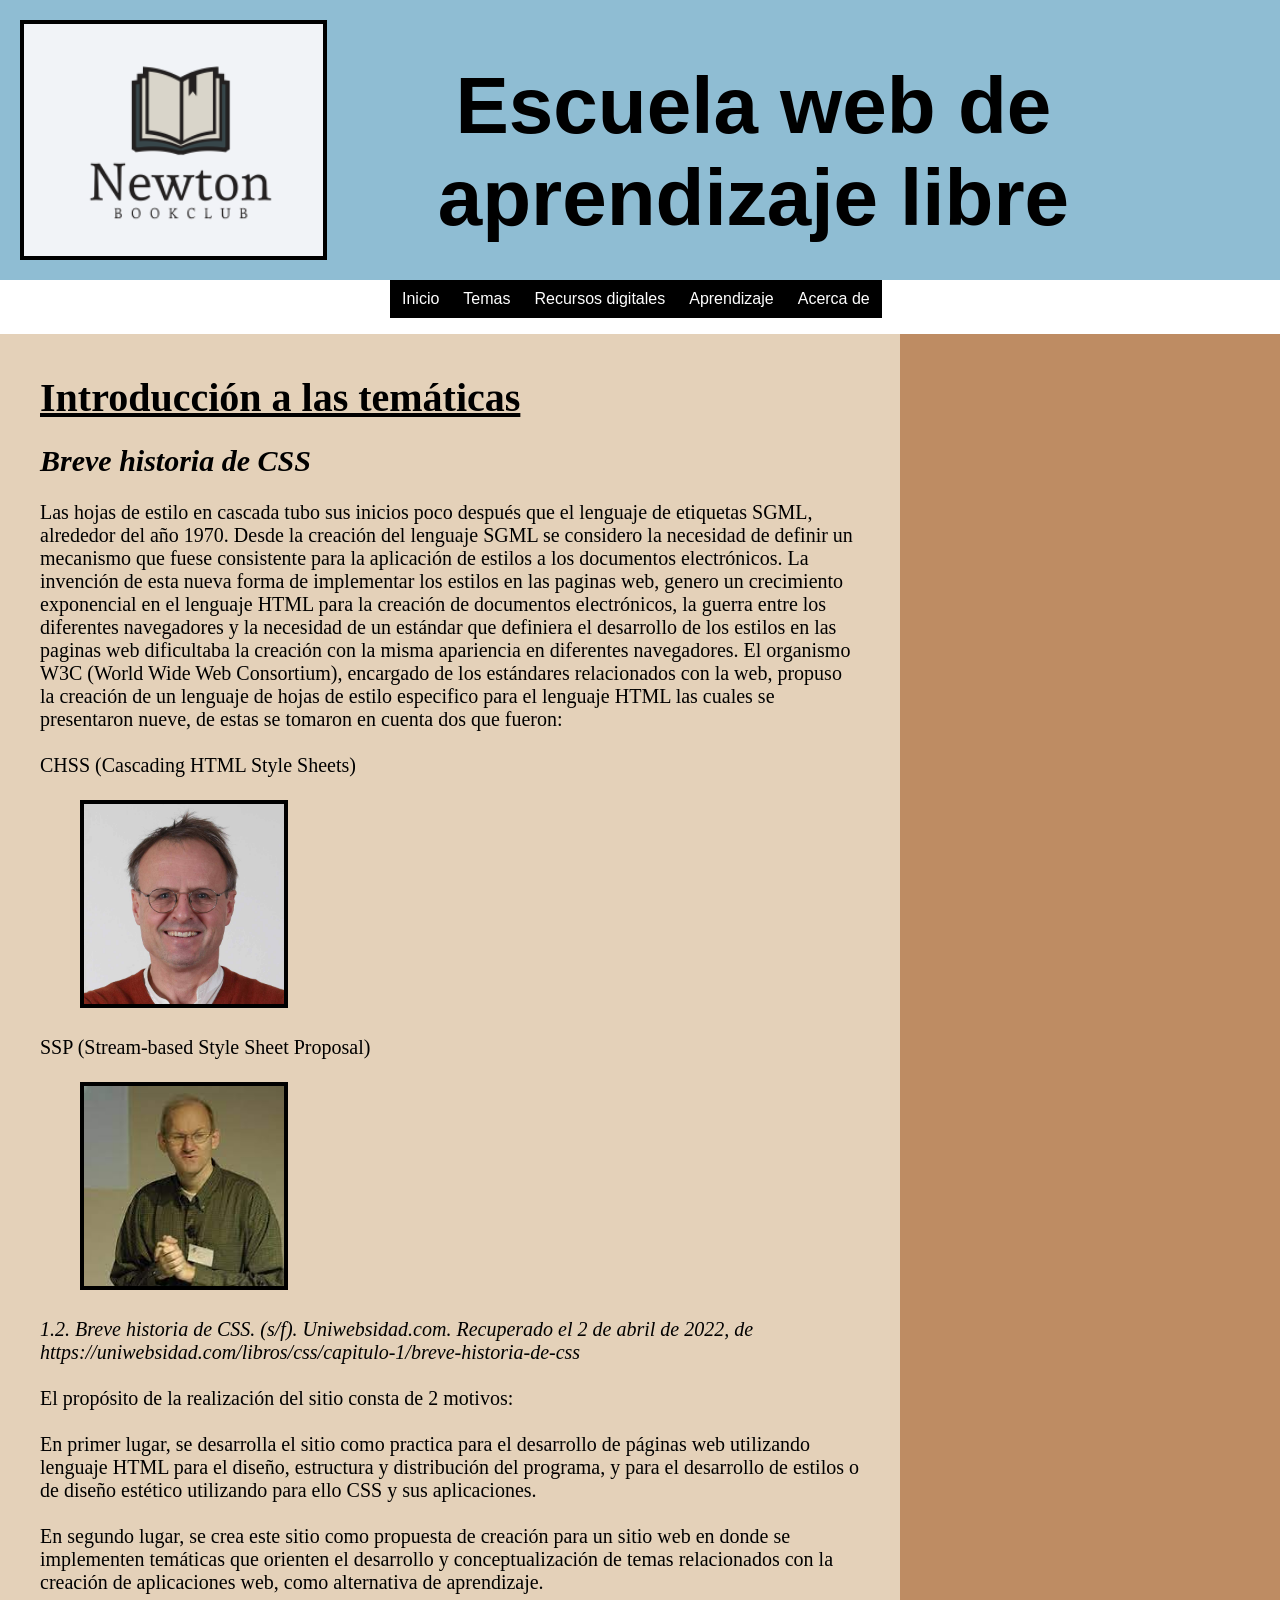
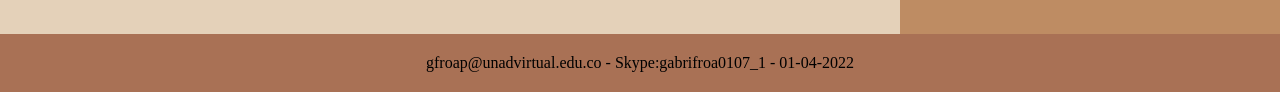
==== Fase3/Index.html @ c307f24d "Actualización 25 Actualización 25" ====
<!DOCTYPE html>
<html lang="en">
<head>
    <meta charset="UTF-8">
    <meta http-equiv="X-UA-Compatible" content="IE=edge">
    <meta name="viewport" content="width=device-width, initial-scale=1.0">
    <title>Fase 3</title>
    <link rel="stylesheet" type="text/css" href="css/estilos.css">
    <link rel="shorcut icon" type="image/x-icon" href="Imagenes/Icon.png">
    
</head>
<body>
  <header>
      <img src="Imagenes/logo.PNG" alt="Logo">
      <h1 id="titulo">Escuela web de aprendizaje libre </h1>
    </header>
    <div id="header">
        <ul class="nav">
            <li><a href="Index.html">Inicio</a></li>
            <li><a href="">Temas</a>
                <ul>
                    <li><a href="CSS.html">Hojas de estilo en cascada CSS</a></li>
                    <li><a href="FCSS.html">Frameworks CSS</a></li>
                </ul>
                <li><a href="">Recursos digitales</a>
                <ul>
                    <li><a href="Recurso1.html">Recurso1</a></li>
                    <li><a href="Recurso2.html">Recurso2</a></li>
                </ul>
                <li><a href="">Aprendizaje</a>
                <ul>
                    <li><a href="">Actividad1</a></li>
                    <li><a href="">Actividad2</a></li>
                </ul>
                <li><a href="">Acerca de</a>
                    <ul>
                        <li><a href="Autor.html">Autor</a></li>
                    </ul>
            </li>
            
        </ul>
    </div>
    <br>
    <br>
    <br>
    
   

          
  <section>
      <article>

        <h1 id="titulo1" >Introducción a las temáticas </h1><br>
        <h2 > <i>Breve historia de CSS</i></h2><br>

        <p>
            
            Las hojas de estilo en cascada tubo sus inicios poco después que el lenguaje de etiquetas SGML, alrededor del año 1970. Desde la creación del lenguaje SGML se considero la necesidad de definir un mecanismo que fuese consistente para la aplicación de estilos a los documentos electrónicos.
            La invención de esta nueva forma de implementar los estilos en las paginas web, genero un crecimiento exponencial en el lenguaje HTML para la creación de documentos electrónicos, la guerra entre los diferentes navegadores y la necesidad de un estándar que definiera el desarrollo de los estilos en las paginas web dificultaba la creación con la misma apariencia en diferentes navegadores.
            El organismo W3C (World Wide Web Consortium), encargado de los estándares relacionados con la web, propuso la creación de un lenguaje de hojas de estilo especifico para el lenguaje HTML las cuales se presentaron nueve, de estas se tomaron en cuenta dos que fueron:<br><br>
            CHSS (Cascading HTML Style Sheets)<br><br>
            <img  src="Imagenes/CHSS.jpg"><br><br>
           SSP (Stream-based Style Sheet Proposal)<br><br>
           <img src="Imagenes/SSP.jpg"><br><br>
           <cite>
               1.2. Breve historia de CSS. (s/f). Uniwebsidad.com. Recuperado el 2 de abril de 2022, de https://uniwebsidad.com/libros/css/capitulo-1/breve-historia-de-css

        </cite>


        </p><br>

        <p>
            El propósito de la realización del sitio consta de 2 motivos:<br><br>
            En primer lugar, se desarrolla el sitio como practica para el desarrollo de páginas web utilizando lenguaje HTML para el diseño, estructura y distribución del programa, y para el desarrollo de estilos o de diseño estético utilizando para ello CSS y sus aplicaciones. <br><br> 
            En segundo lugar, se crea este sitio como propuesta de creación para un sitio web en donde se implementen temáticas que orienten el desarrollo y conceptualización de temas relacionados con la creación de aplicaciones web, como alternativa de aprendizaje. 

        </p>

      </article>
      <aside>
        <iframe src="https://www.facebook.com/plugins/page.php?href=https%3A%2F%2F.facebook.com%2FUniversidadUNAD%2F&tabs=timeline&width=340&height=500&small_header=false&adapt_container_width=true&hide_cover=false&show_facepile=true&appId" width="340" height="500" style="border:none;overflow:hidden" scrolling="no" frameborder="0" allowfullscreen="true" allow="autoplay; clipboard-write; encrypted-media; picture-in-picture; web-share"></iframe>
      </aside>
  </section>
  <footer><p>gfroap@unadvirtual.edu.co - Skype:gabrifroa0107_1 - 01-04-2022</p></footer>
    
</body>
</html>
---- Fase3/css/estilos.css ----
header{
    background-color: #8FBDD3;
    padding: 20px;
    color: white;
    font-size: 40px;
    text-align: center;
    display: flex;
    flex-direction:row;
    
}
header img{
    width: 400px;
}
img{
    border: 4px solid #000;
}
p img{
    width: 200px;
    position: relative;
    left: 40px;
}
#titulo{
    font-family: Arial, Helvetica, sans-serif;
    color: #000;
    position: relative;
    top: 40px;
    right: 40px;
}
section{
    display: grid;
    grid-template-columns: 1fr 1fr 1fr 1fr;
}

article{
    background-color: #E4D1B9;
    grid-column:1/4;
    font-size: 20px;
    text-align:left;
    padding: 40px;
    
}

aside{
    background-color:#BE8C63;
    padding: 20px;
    grid-column:4/5;
}

footer{
    background-color: #A97155;
    padding: 20px;
    text-align: center;
}

#titulo1{

    font-size: 40px;
    text-decoration: underline;
}


			
        * {
            margin:0px;
            padding:0px;
            
        }
        
        #header {
            margin:auto;
            width:500px;
            font-family:Arial, Helvetica, sans-serif;
            
        }
        
        ul, ol {
            list-style:none;
        }
        
        .nav > li {
            float:left;
            
            
        }
        
        .nav li a {
            background-color:#000;
            color:#fff;
            text-decoration:none;
            padding:10px 12px;
            display:block;
        }
        
        .nav li a:hover {
            background-color:#434343;
        }
        
        .nav li ul {
            display:none;
            position:absolute;
            min-width:140px;
        }
        
        .nav li:hover > ul {
            display:block;
        }
        
        .nav li ul li {
            position:relative;
        }
        
        .nav li ul li ul {
            right:-140px;
            top:0px;
        }
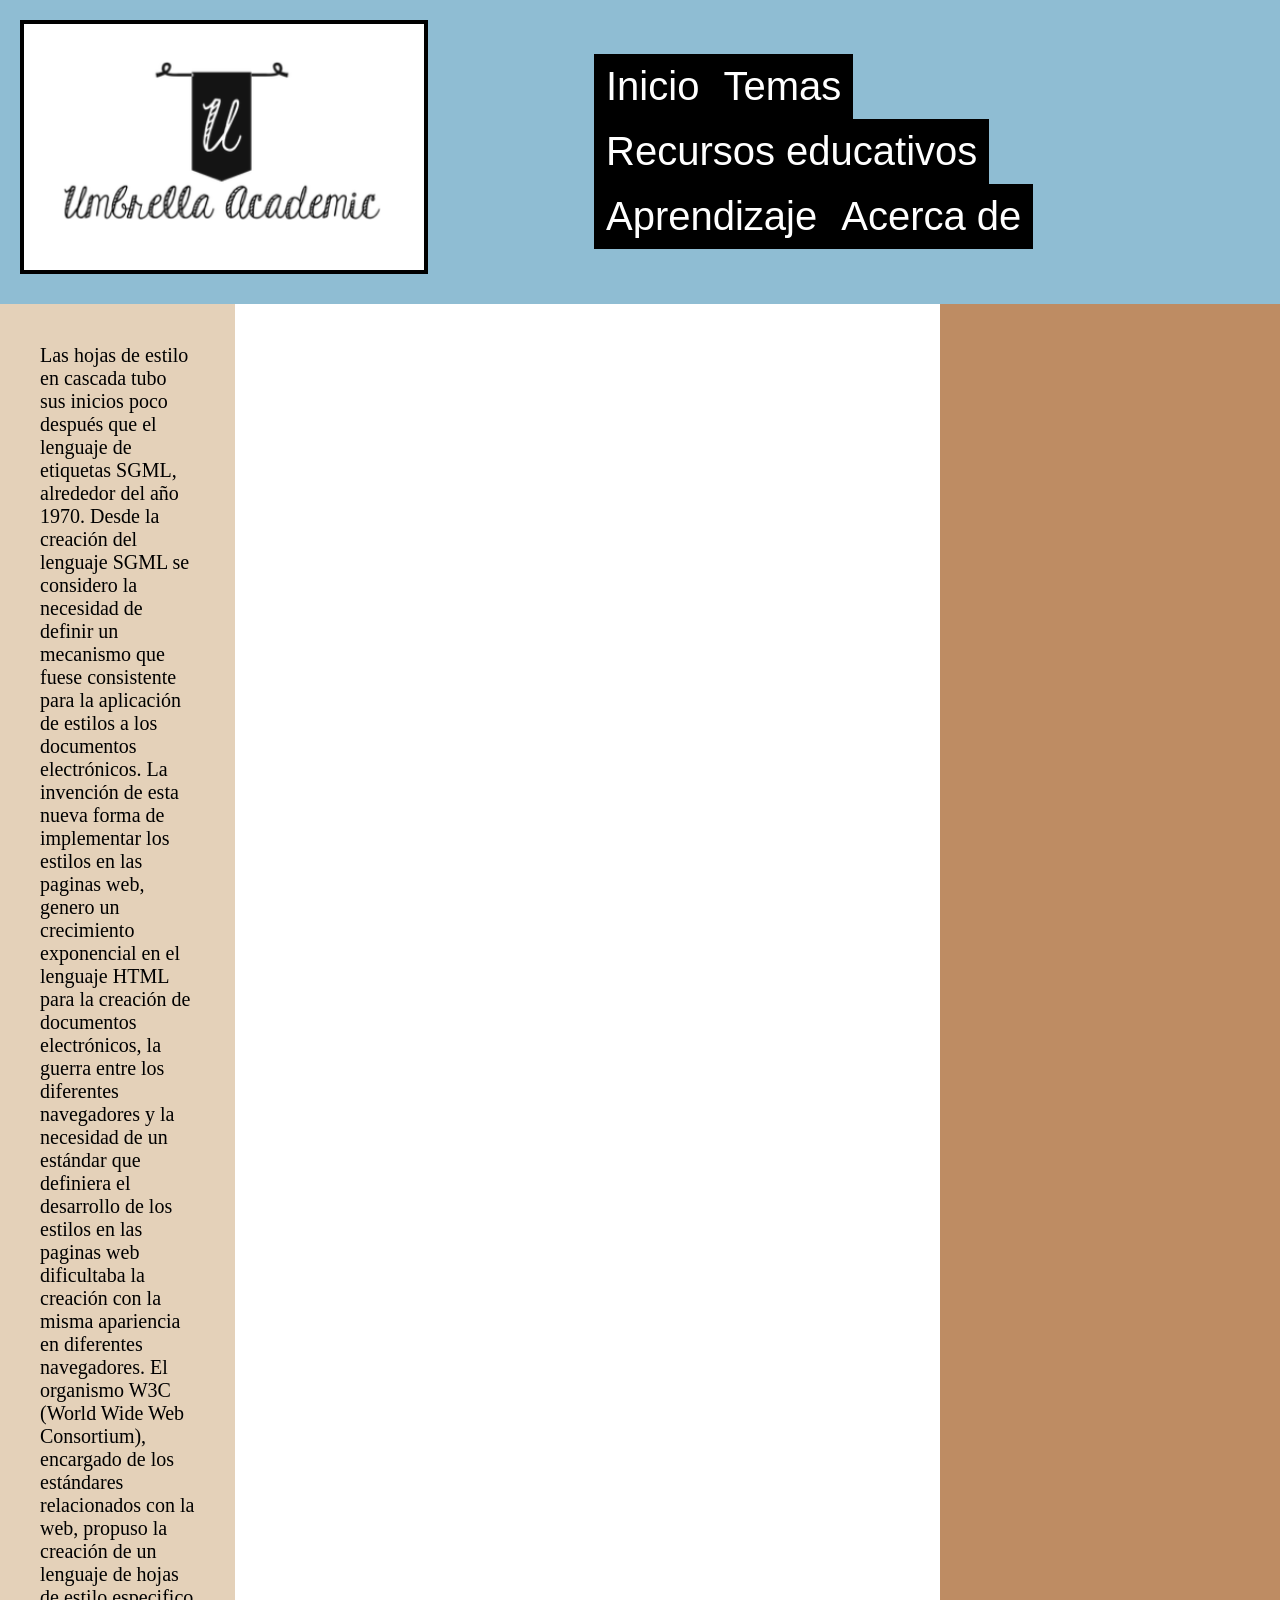
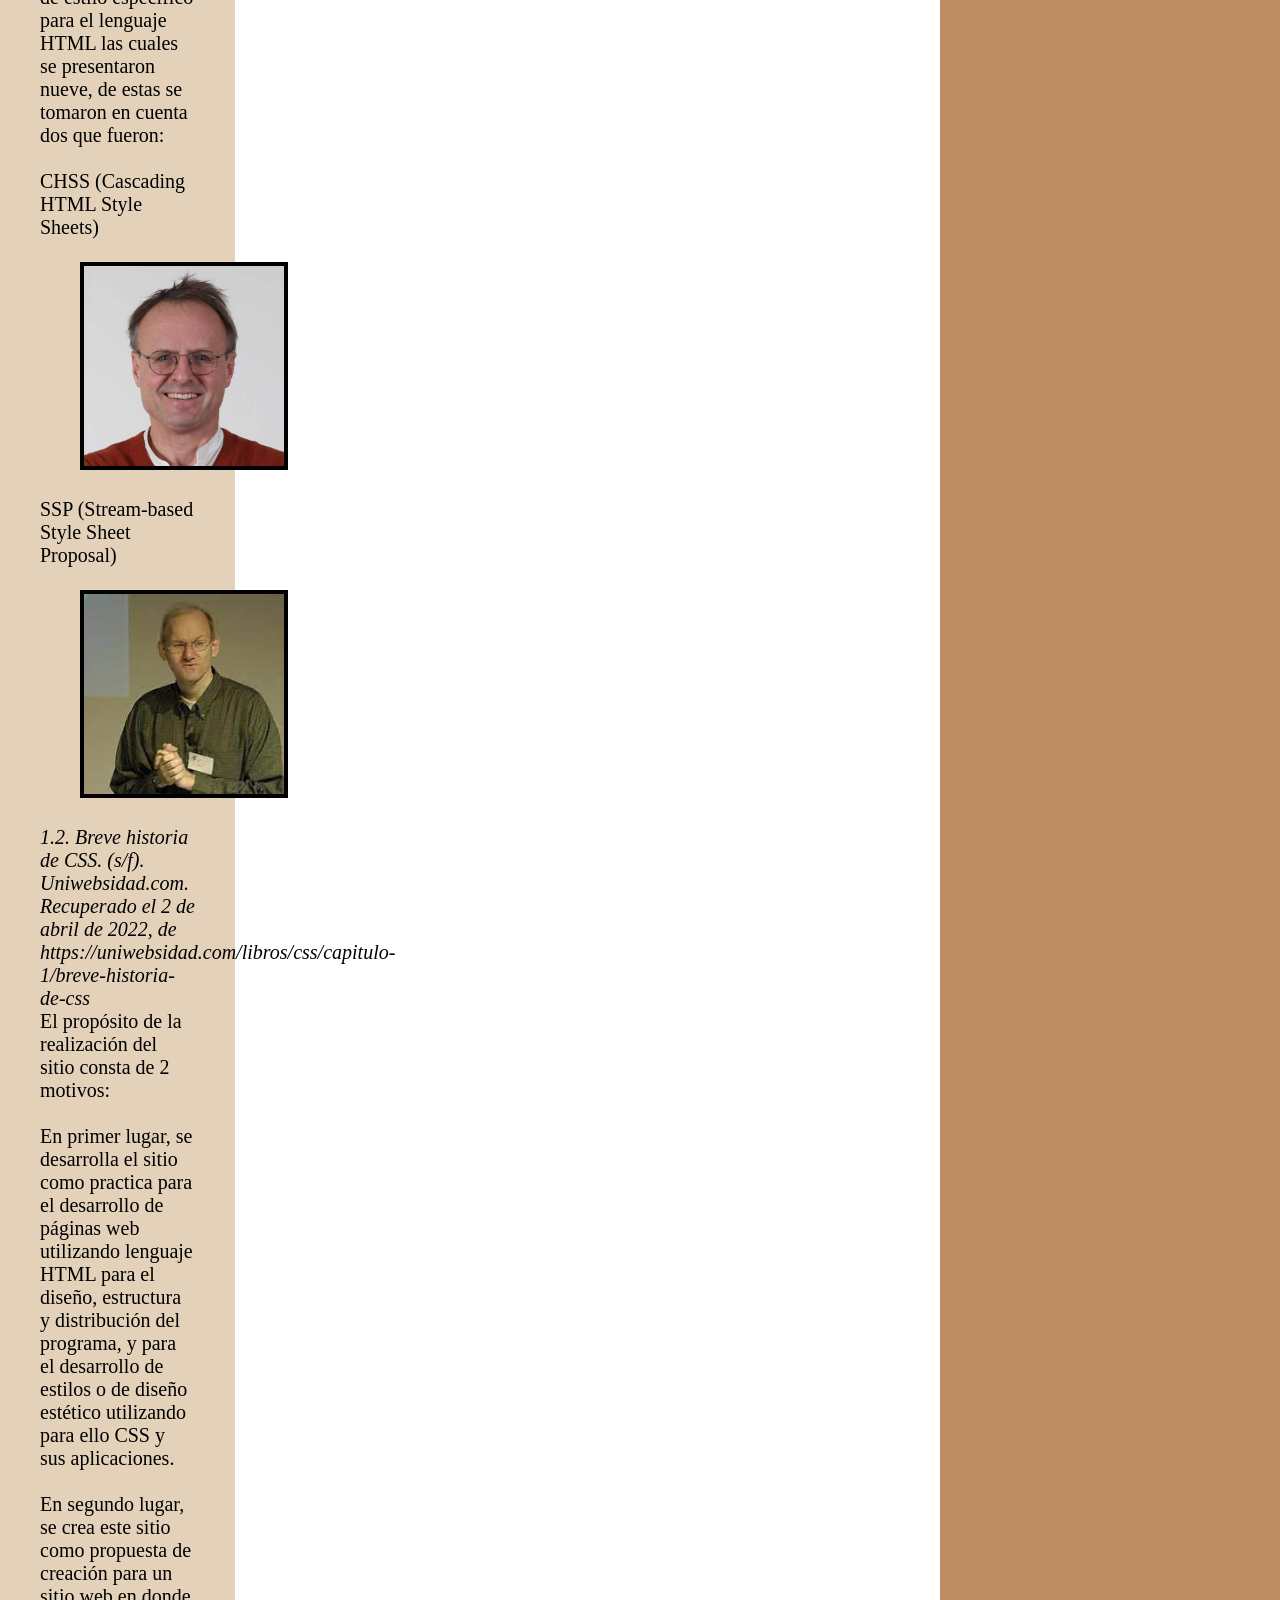
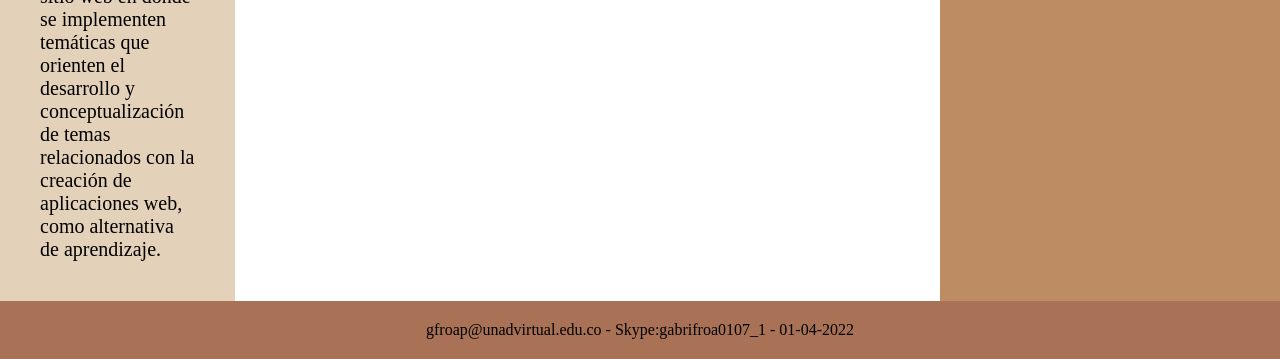
==== commit 255cb3db: "Actualización 41 Actualización 41" ====
--- a/Fase3/Index.html
+++ b/Fase3/Index.html
@@ -5,84 +5,104 @@
     <meta http-equiv="X-UA-Compatible" content="IE=edge">
     <meta name="viewport" content="width=device-width, initial-scale=1.0">
     <title>Fase 3</title>
-    <link rel="stylesheet" type="text/css" href="css/estilos.css">
+    <link rel="stylesheet" type="text/css" href="../Fase3/css/estilos.css">
     <link rel="shorcut icon" type="image/x-icon" href="Imagenes/Icon.png">
     
 </head>
 <body>
-  <header>
-      <img src="Imagenes/logo.PNG" alt="Logo">
-      <h1 id="titulo">Escuela web de aprendizaje libre </h1>
-    </header>
-    <div id="header">
-        <ul class="nav">
-            <li><a href="Index.html">Inicio</a></li>
-            <li><a href="">Temas</a>
+
+    <!--encabezado  -->
+    <header> 
+        <div class="logotipo">
+            <a  href="Index.html">
+                <img src="../Fase3/Imagenes/Background.PNG" width="200px" > 
+            </a>
+            
+        </div>
+
+        <!--Menu-->
+        <div id="header">
+
+            <ul class="nav">
+
+                <li><a href="../Fase3/Index.html">Inicio</a></li> 
+
+                <li><a href="">Temas</a>
                 <ul>
                     <li><a href="CSS.html">Hojas de estilo en cascada CSS</a></li>
                     <li><a href="FCSS.html">Frameworks CSS</a></li>
                 </ul>
-                <li><a href="">Recursos digitales</a>
+                </li>
+
+                <li><a href="">Recursos educativos</a>
                 <ul>
                     <li><a href="Recurso1.html">Recurso1</a></li>
                     <li><a href="Recurso2.html">Recurso2</a></li>
                 </ul>
+                </li>
+                
                 <li><a href="">Aprendizaje</a>
                 <ul>
                     <li><a href="">Actividad1</a></li>
-                    <li><a href="">Actividad2</a></li>
+                    <li><a href="">Actividad2 </a></li>
                 </ul>
+                </li>
                 <li><a href="">Acerca de</a>
-                    <ul>
-                        <li><a href="Autor.html">Autor</a></li>
-                    </ul>
-            </li>
-            
-        </ul>
-    </div>
-    <br>
-    <br>
-    <br>
-    
-   
-
-          
-  <section>
-      <article>
-
-        <h1 id="titulo1" >Introducción a las temáticas </h1><br>
-        <h2 > <i>Breve historia de CSS</i></h2><br>
-
-        <p>
-            
-            Las hojas de estilo en cascada tubo sus inicios poco después que el lenguaje de etiquetas SGML, alrededor del año 1970. Desde la creación del lenguaje SGML se considero la necesidad de definir un mecanismo que fuese consistente para la aplicación de estilos a los documentos electrónicos.
-            La invención de esta nueva forma de implementar los estilos en las paginas web, genero un crecimiento exponencial en el lenguaje HTML para la creación de documentos electrónicos, la guerra entre los diferentes navegadores y la necesidad de un estándar que definiera el desarrollo de los estilos en las paginas web dificultaba la creación con la misma apariencia en diferentes navegadores.
-            El organismo W3C (World Wide Web Consortium), encargado de los estándares relacionados con la web, propuso la creación de un lenguaje de hojas de estilo especifico para el lenguaje HTML las cuales se presentaron nueve, de estas se tomaron en cuenta dos que fueron:<br><br>
-            CHSS (Cascading HTML Style Sheets)<br><br>
-            <img  src="Imagenes/CHSS.jpg"><br><br>
-           SSP (Stream-based Style Sheet Proposal)<br><br>
-           <img src="Imagenes/SSP.jpg"><br><br>
-           <cite>
-               1.2. Breve historia de CSS. (s/f). Uniwebsidad.com. Recuperado el 2 de abril de 2022, de https://uniwebsidad.com/libros/css/capitulo-1/breve-historia-de-css
-
-        </cite>
+                <ul>
+                    <li><a href="Autor.html">Autor</a></li>
+                </ul>
+                </li>
 
 
-        </p><br>
+            </ul>
 
-        <p>
-            El propósito de la realización del sitio consta de 2 motivos:<br><br>
-            En primer lugar, se desarrolla el sitio como practica para el desarrollo de páginas web utilizando lenguaje HTML para el diseño, estructura y distribución del programa, y para el desarrollo de estilos o de diseño estético utilizando para ello CSS y sus aplicaciones. <br><br> 
-            En segundo lugar, se crea este sitio como propuesta de creación para un sitio web en donde se implementen temáticas que orienten el desarrollo y conceptualización de temas relacionados con la creación de aplicaciones web, como alternativa de aprendizaje. 
 
-        </p>
+        </div>
+    </header>
 
-      </article>
-      <aside>
-        <iframe src="https://www.facebook.com/plugins/page.php?href=https%3A%2F%2F.facebook.com%2FUniversidadUNAD%2F&tabs=timeline&width=340&height=500&small_header=false&adapt_container_width=true&hide_cover=false&show_facepile=true&appId" width="340" height="500" style="border:none;overflow:hidden" scrolling="no" frameborder="0" allowfullscreen="true" allow="autoplay; clipboard-write; encrypted-media; picture-in-picture; web-share"></iframe>
-      </aside>
-  </section>
-  <footer><p>gfroap@unadvirtual.edu.co - Skype:gabrifroa0107_1 - 01-04-2022</p></footer>
+    <section class="main">
+
+        <section class="article">
+            <article>
+
+                <p>
+            
+                    Las hojas de estilo en cascada tubo sus inicios poco después que el lenguaje de etiquetas SGML, alrededor del año 1970. Desde la creación del lenguaje SGML se considero la necesidad de definir un mecanismo que fuese consistente para la aplicación de estilos a los documentos electrónicos.
+                    La invención de esta nueva forma de implementar los estilos en las paginas web, genero un crecimiento exponencial en el lenguaje HTML para la creación de documentos electrónicos, la guerra entre los diferentes navegadores y la necesidad de un estándar que definiera el desarrollo de los estilos en las paginas web dificultaba la creación con la misma apariencia en diferentes navegadores.
+                    El organismo W3C (World Wide Web Consortium), encargado de los estándares relacionados con la web, propuso la creación de un lenguaje de hojas de estilo especifico para el lenguaje HTML las cuales se presentaron nueve, de estas se tomaron en cuenta dos que fueron:<br><br>
+                    CHSS (Cascading HTML Style Sheets)<br><br>
+                    <img id="ima" src="../Fase3/Imagenes/CHSS.jpg" ><br><br>
+                    SSP (Stream-based Style Sheet Proposal)<br><br>
+                    <img src="../Fase3/Imagenes/SSP.jpg"><br><br>
+                    
+                    <cite>
+                       1.2. Breve historia de CSS. (s/f). Uniwebsidad.com. Recuperado el 2 de abril de 2022, de https://uniwebsidad.com/libros/css/capitulo-1/breve-historia-de-css
+                    </cite>
+                </p>
+                <p>
+                    El propósito de la realización del sitio consta de 2 motivos:<br><br>
+                    En primer lugar, se desarrolla el sitio como practica para el desarrollo de páginas web utilizando lenguaje HTML para el diseño, estructura y distribución del programa, y para el desarrollo de estilos o de diseño estético utilizando para ello CSS y sus aplicaciones. <br><br> 
+                    En segundo lugar, se crea este sitio como propuesta de creación para un sitio web en donde se implementen temáticas que orienten el desarrollo y conceptualización de temas relacionados con la creación de aplicaciones web, como alternativa de aprendizaje. 
+        
+                </p>
+
+
+        
+
+            </article>
+        </section>
+
+        <aside>
+            
+            <iframe src="https://www.facebook.com/plugins/page.php?href=https%3A%2F%2F.facebook.com%2FUniversidadUNAD%2F&tabs=timeline&width=340&height=500&small_header=false&adapt_container_width=true&hide_cover=false&show_facepile=true&appId" width="300" height="500" style="border:none;overflow:hidden" scrolling="no" frameborder="0" allowfullscreen="true" allow="autoplay; clipboard-write; encrypted-media; picture-in-picture; web-share"></iframe>
+
+        </aside>
+
+    </section>
+
+    <footer>
+        <p>gfroap@unadvirtual.edu.co - Skype:gabrifroa0107_1 - 01-04-2022</p>
+    </footer>
     
 </body>
-</html>+</html>
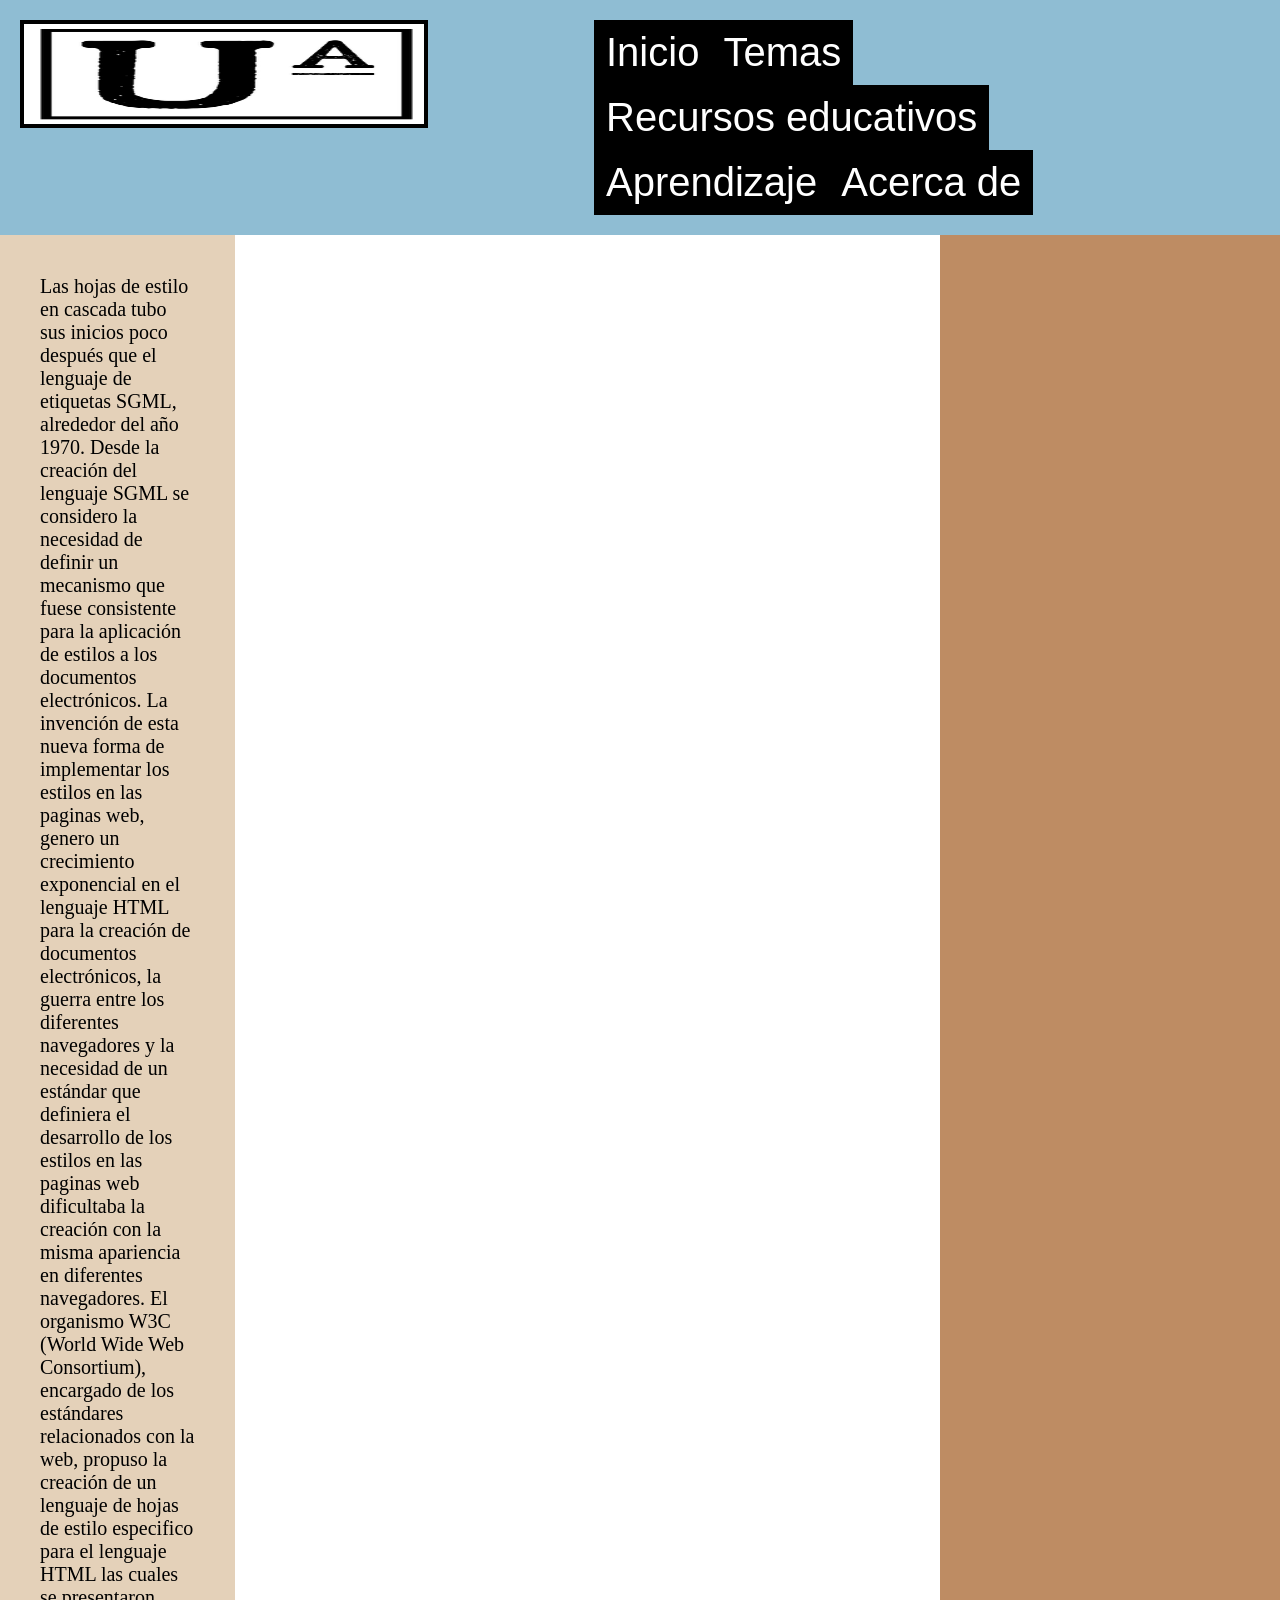
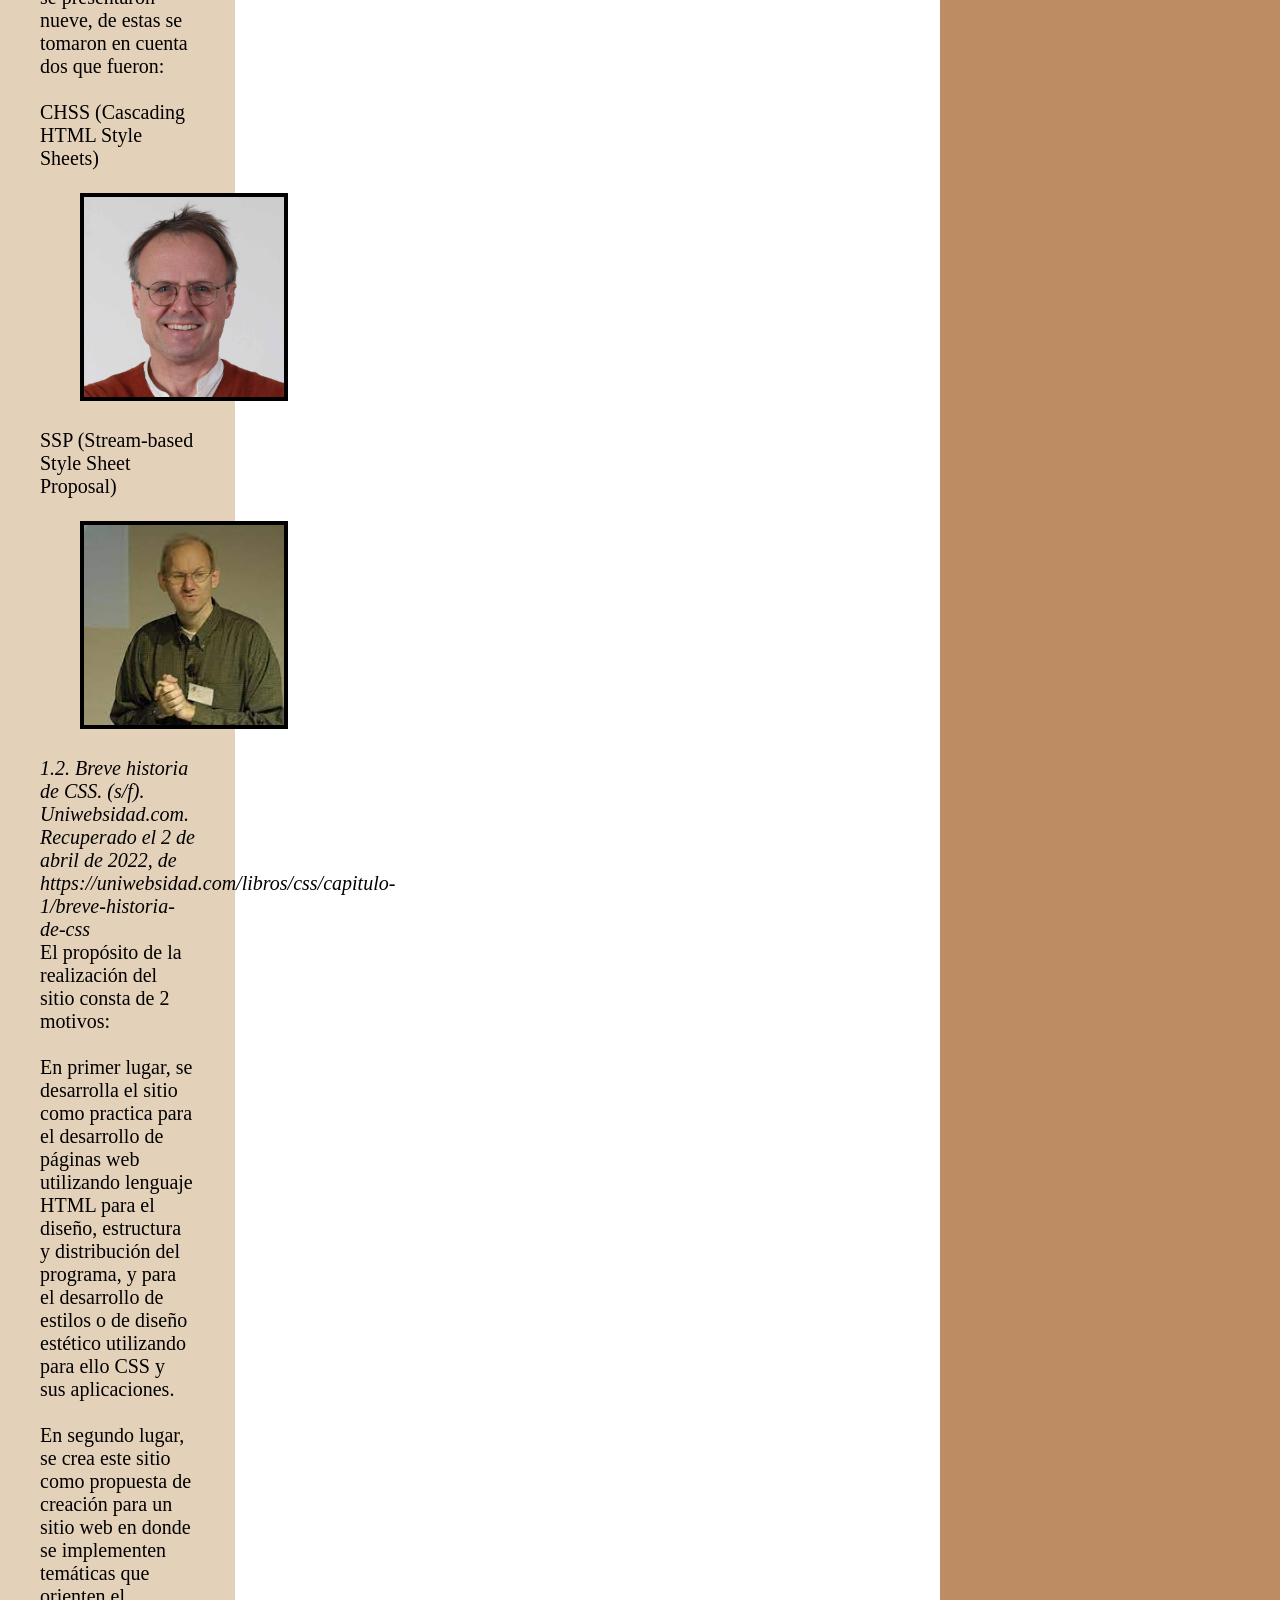
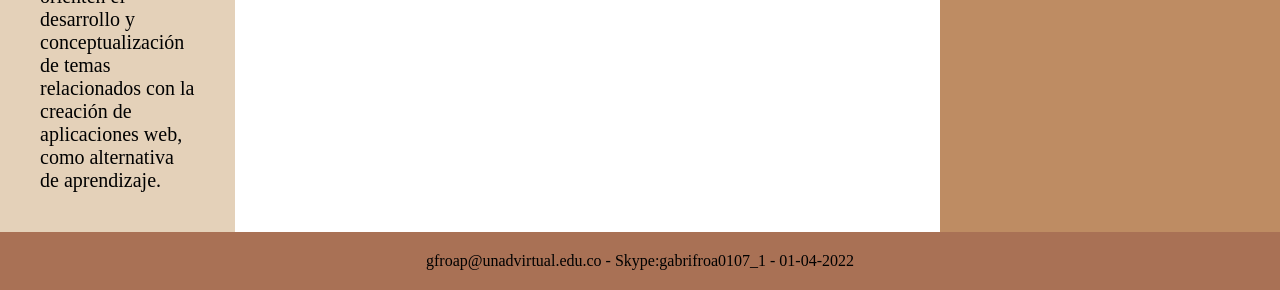
==== commit aa087492: "Actualización 50 Actualización 50" ====
--- a/Fase3/Index.html
+++ b/Fase3/Index.html
@@ -15,7 +15,7 @@
     <header> 
         <div class="logotipo">
             <a  href="Index.html">
-                <img src="../Fase3/Imagenes/Background.PNG" width="200px" > 
+                <img src="../Fase3/Imagenes/Background.PNG" width="130" height="100" > 
             </a>
             
         </div>
@@ -43,8 +43,8 @@
                 
                 <li><a href="">Aprendizaje</a>
                 <ul>
-                    <li><a href="">Actividad1</a></li>
-                    <li><a href="">Actividad2 </a></li>
+                    <li><a href="Actividad1.html">Actividad1</a></li>
+                    <li><a href="Actividad2.html">Actividad2 </a></li>
                 </ul>
                 </li>
                 <li><a href="">Acerca de</a>
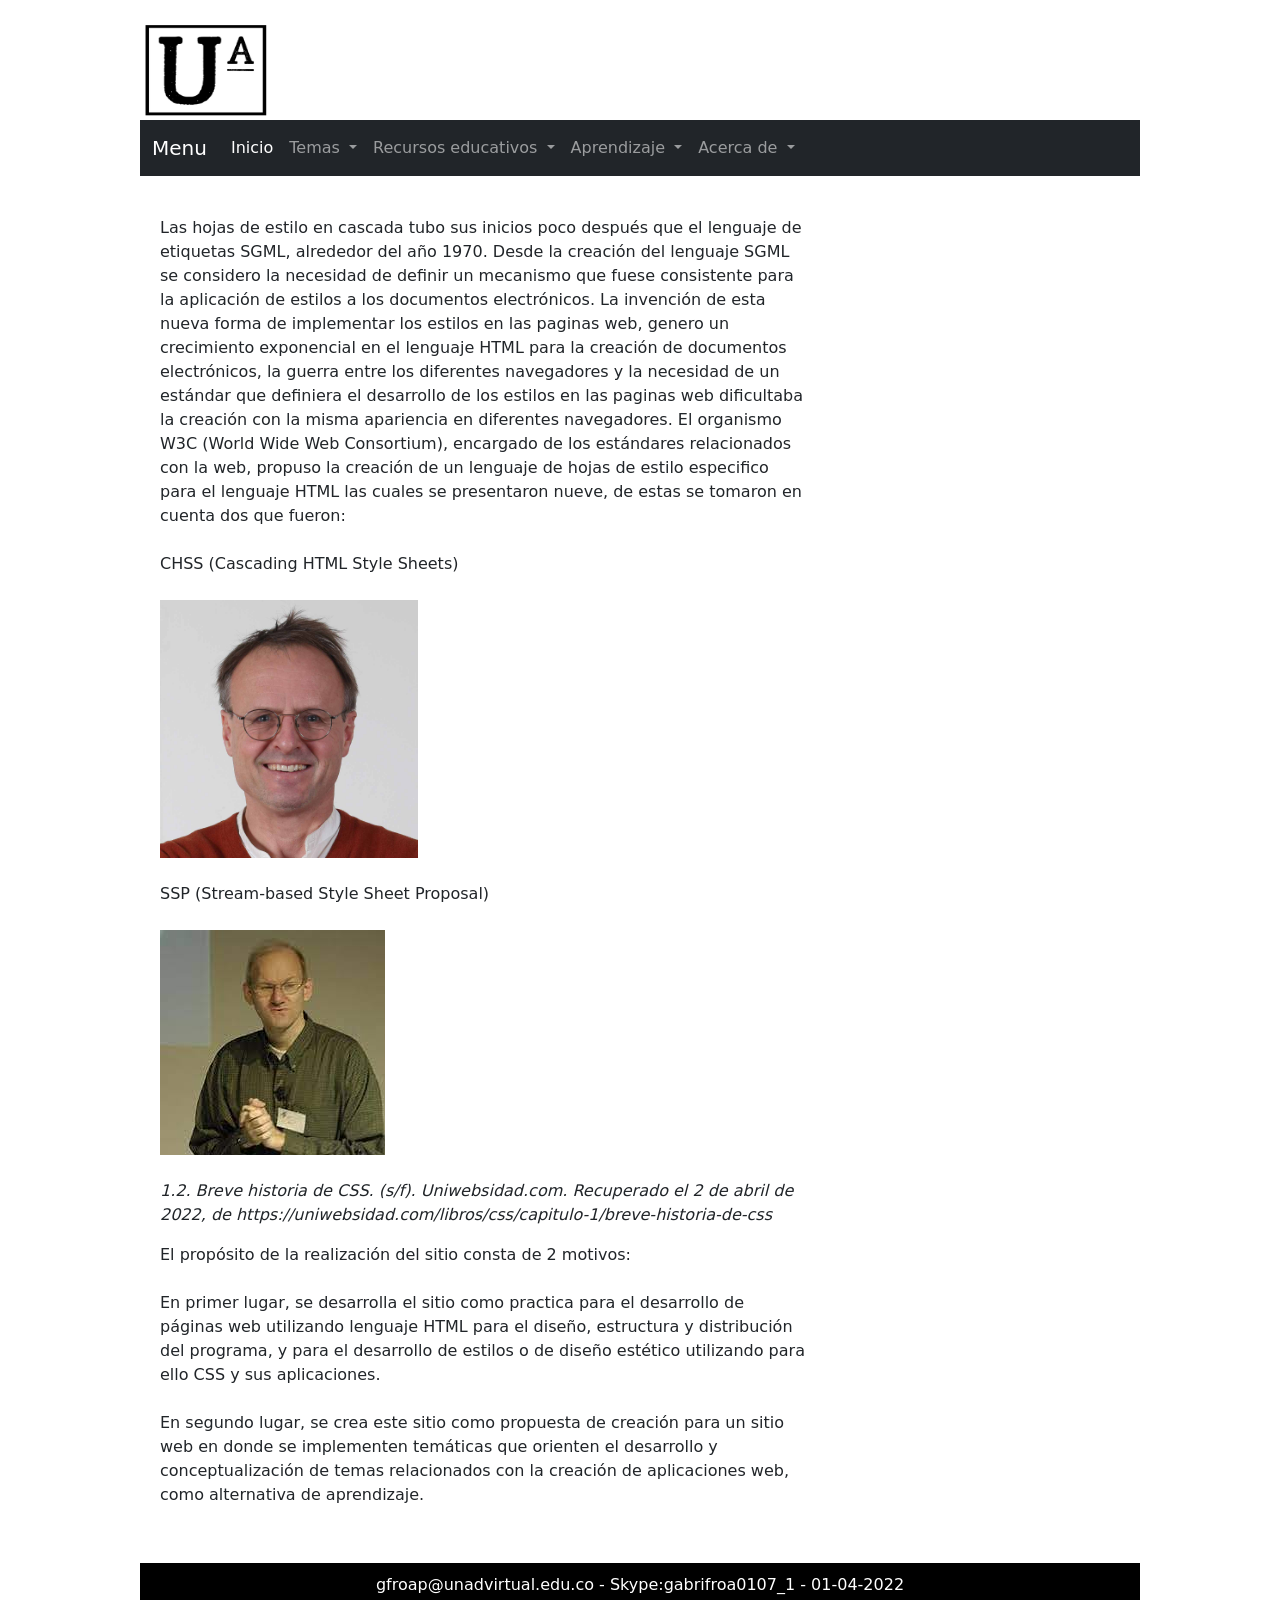
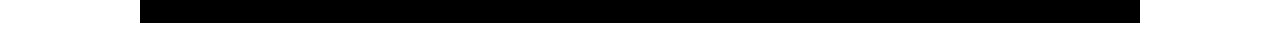
==== commit 433cb31e: "Actualización 52 Actualización 52" ====
--- a/Fase3/Index.html
+++ b/Fase3/Index.html
@@ -7,6 +7,8 @@
     <title>Fase 3</title>
     <link rel="stylesheet" type="text/css" href="../Fase3/css/estilos.css">
     <link rel="shorcut icon" type="image/x-icon" href="Imagenes/Icon.png">
+    <link href="https://cdn.jsdelivr.net/npm/bootstrap@5.1.3/dist/css/bootstrap.min.css" rel="stylesheet" integrity="sha384-1BmE4kWBq78iYhFldvKuhfTAU6auU8tT94WrHftjDbrCEXSU1oBoqyl2QvZ6jIW3" crossorigin="anonymous">
+    <script src="https://cdn.jsdelivr.net/npm/bootstrap@5.1.3/dist/js/bootstrap.bundle.min.js" integrity="sha384-ka7Sk0Gln4gmtz2MlQnikT1wXgYsOg+OMhuP+IlRH9sENBO0LRn5q+8nbTov4+1p" crossorigin="anonymous"></script>
     
 </head>
 <body>
@@ -21,43 +23,62 @@
         </div>
 
         <!--Menu-->
-        <div id="header">
+       
 
-            <ul class="nav">
-
-                <li><a href="../Fase3/Index.html">Inicio</a></li> 
-
-                <li><a href="">Temas</a>
-                <ul>
-                    <li><a href="CSS.html">Hojas de estilo en cascada CSS</a></li>
-                    <li><a href="FCSS.html">Frameworks CSS</a></li>
-                </ul>
-                </li>
-
-                <li><a href="">Recursos educativos</a>
-                <ul>
-                    <li><a href="Recurso1.html">Recurso1</a></li>
-                    <li><a href="Recurso2.html">Recurso2</a></li>
-                </ul>
-                </li>
-                
-                <li><a href="">Aprendizaje</a>
-                <ul>
-                    <li><a href="Actividad1.html">Actividad1</a></li>
-                    <li><a href="Actividad2.html">Actividad2 </a></li>
-                </ul>
-                </li>
-                <li><a href="">Acerca de</a>
-                <ul>
-                    <li><a href="Autor.html">Autor</a></li>
-                </ul>
-                </li>
-
-
-            </ul>
-
-
-        </div>
+            <nav class="navbar navbar-expand-lg navbar-dark bg-dark">
+                <div class="container-fluid">
+                  <a class="navbar-brand" href="#">Menu</a>
+                  <button class="navbar-toggler" type="button" data-bs-toggle="collapse" data-bs-target="#navbarNavDropdown" aria-controls="navbarNavDropdown" aria-expanded="false" aria-label="Toggle navigation">
+                    <span class="navbar-toggler-icon"></span>
+                  </button>
+                  <div class="collapse navbar-collapse" id="navbarNavDropdown">
+                    <ul class="navbar-nav">
+                      <li class="nav-item">
+                        <a class="nav-link active" aria-current="page" href="Index.html">Inicio</a>
+                      </li>
+                      <li class="nav-item dropdown">
+                        <a class="nav-link dropdown-toggle" href="#" id="navbarDropdownMenuLink" role="button" data-bs-toggle="dropdown" aria-expanded="false">
+                          Temas
+                        </a>
+                        <ul class="dropdown-menu" aria-labelledby="navbarDropdownMenuLink">
+                          <li><a class="dropdown-item" href="CSS.html">Hojas de estilo en cascada CSS</a></li>
+                          <li><a class="dropdown-item" href="FCSS.html">Framewoks CSS</a></li>
+                          
+                        </ul>
+                      </li>
+                      <li class="nav-item dropdown">
+                        <a class="nav-link dropdown-toggle" href="#" id="navbarDropdownMenuLink" role="button" data-bs-toggle="dropdown" aria-expanded="false">
+                          Recursos educativos
+                        </a>
+                        <ul class="dropdown-menu" aria-labelledby="navbarDropdownMenuLink">
+                          <li><a class="dropdown-item" href="Recurso1.html">Recurso 1</a></li>
+                          <li><a class="dropdown-item" href="Recurso2.html">Recurso 2</a></li>
+                          
+                        </ul>
+                      </li>
+                      <li class="nav-item dropdown">
+                        <a class="nav-link dropdown-toggle" href="#" id="navbarDropdownMenuLink" role="button" data-bs-toggle="dropdown" aria-expanded="false">
+                          Aprendizaje
+                        </a>
+                        <ul class="dropdown-menu" aria-labelledby="navbarDropdownMenuLink">
+                          <li><a class="dropdown-item" href="Actividad1.html">Actividad 1</a></li>
+                          <li><a class="dropdown-item" href="Actividad2.html">Actividad 2</a></li>
+                          
+                        </ul>
+                      </li>
+                      <li class="nav-item dropdown">
+                        <a class="nav-link dropdown-toggle" href="#" id="navbarDropdownMenuLink" role="button" data-bs-toggle="dropdown" aria-expanded="false">
+                          Acerca de
+                        </a>
+                        <ul class="dropdown-menu" aria-labelledby="navbarDropdownMenuLink">
+                          <li><a class="dropdown-item" href="Autor.html">Autor</a></li>
+                          
+                        </ul>
+                      </li>
+                    </ul>
+                  </div>
+                </div>
+              </nav>
     </header>
 
     <section class="main">
@@ -71,9 +92,9 @@
                     La invención de esta nueva forma de implementar los estilos en las paginas web, genero un crecimiento exponencial en el lenguaje HTML para la creación de documentos electrónicos, la guerra entre los diferentes navegadores y la necesidad de un estándar que definiera el desarrollo de los estilos en las paginas web dificultaba la creación con la misma apariencia en diferentes navegadores.
                     El organismo W3C (World Wide Web Consortium), encargado de los estándares relacionados con la web, propuso la creación de un lenguaje de hojas de estilo especifico para el lenguaje HTML las cuales se presentaron nueve, de estas se tomaron en cuenta dos que fueron:<br><br>
                     CHSS (Cascading HTML Style Sheets)<br><br>
-                    <img id="ima" src="../Fase3/Imagenes/CHSS.jpg" ><br><br>
+                    <img id="ima" src="../Fase3/Imagenes/CHSS.jpg" alt="Imagen creador CHSS (Cascading HTML Style Sheets) " title="Imagen CHSS" ><br><br>
                     SSP (Stream-based Style Sheet Proposal)<br><br>
-                    <img src="../Fase3/Imagenes/SSP.jpg"><br><br>
+                    <img src="../Fase3/Imagenes/SSP.jpg" alt="Imagen creador  SSP (Stream-based Style Sheet Proposal) " title="Imagen SSP" ><br><br>
                     
                     <cite>
                        1.2. Breve historia de CSS. (s/f). Uniwebsidad.com. Recuperado el 2 de abril de 2022, de https://uniwebsidad.com/libros/css/capitulo-1/breve-historia-de-css
--- a/Fase3/css/estilos.css
+++ b/Fase3/css/estilos.css
@@ -1,120 +1,95 @@
-header{
-    background-color: #8FBDD3;
-    padding: 20px;
-    color: white;
-    font-size: 40px;
-    text-align: center;
-    display: flex;
-    flex-direction:row;
+*{
+    margin: 0;
+    padding: 0;
+}
+body{
+    background: #e6e6e6;
+}
+div img{
+    border-radius: 10%;
+}
+#ima{
+    width: 40%;
     
 }
-header img{
-    width: 400px;
-}
-img{
-    border: 4px solid #000;
-}
-p img{
-    width: 200px;
-    position: relative;
-    left: 40px;
-}
-#titulo{
-    font-family: Arial, Helvetica, sans-serif;
-    color: #000;
-    position: relative;
-    top: 40px;
-    right: 40px;
-}
-section{
-    display: grid;
-    grid-template-columns: 1fr 1fr 1fr 1fr;
+header,.main,footer{
+    
+    width: 90%;
+    max-width: 1000px;
+    margin:20px auto;
 }
 
-article{
-    background-color: #E4D1B9;
-    grid-column:1/4;
-    font-size: 20px;
-    text-align:left;
-    padding: 40px;
+
+#header{
+    margin: auto;
+    width: 100%;
+    font-family: Arial, Helvetica, sans-serif;
+    overflow: hidden;
+}
+
+ul,ol{
+    list-style: none;
+}
+
+.nav li a {
+    background: #528fd5;
+    color: #fff;
+    text-decoration: none;
+    padding: 10px 61px;
+    display: block;
+}
+.nav li a:hover{
+    background: #75acec;
+    
     
 }
 
-aside{
-    background-color:#BE8C63;
-    padding: 20px;
-    grid-column:4/5;
+.nav >li{
+    float: left;
 }
+.nav li ul{
+    display: none;
+    position: absolute;
+    min-width: 140px;
+    
+}
+.nav li:hover>ul{
+    display: block;
 
-footer{
-    background-color: #A97155;
-    padding: 20px;
-    text-align: center;
-}
-
-#titulo1{
-
-    font-size: 40px;
-    text-decoration: underline;
 }
 
 
-			
-        * {
-            margin:0px;
-            padding:0px;
-            
-        }
-        
-        #header {
-            margin:auto;
-            width:500px;
-            font-family:Arial, Helvetica, sans-serif;
-            
-        }
-        
-        ul, ol {
-            list-style:none;
-        }
-        
-        .nav > li {
-            float:left;
-            
-            
-        }
-        
-        .nav li a {
-            background-color:#000;
-            color:#fff;
-            text-decoration:none;
-            padding:10px 12px;
-            display:block;
-        }
-        
-        .nav li a:hover {
-            background-color:#434343;
-        }
-        
-        .nav li ul {
-            display:none;
-            position:absolute;
-            min-width:140px;
-        }
-        
-        .nav li:hover > ul {
-            display:block;
-        }
-        
-        .nav li ul li {
-            position:relative;
-        }
-        
-        .nav li ul li ul {
-            right:-140px;
-            top:0px;
-        }
-       
-        
+
+.main .article{
+    width: 68.5%;
+    margin-right: 1.5%;
+    float: left;
+    
+}
+.main .article article{
+    padding: 20px;
+    background:#fff ;
+    margin-bottom: 20px;
+}
+
+aside{
+    width: 30%;
+    float: left;
+    
+    
+    
+    
+}
+footer{
+    background: #000;
+    color: #fff;
+    clear: both;
+    max-width: 1000px;
+    padding: 10px 0px;
+    text-align: center;
+    
+}
+
       
        
 
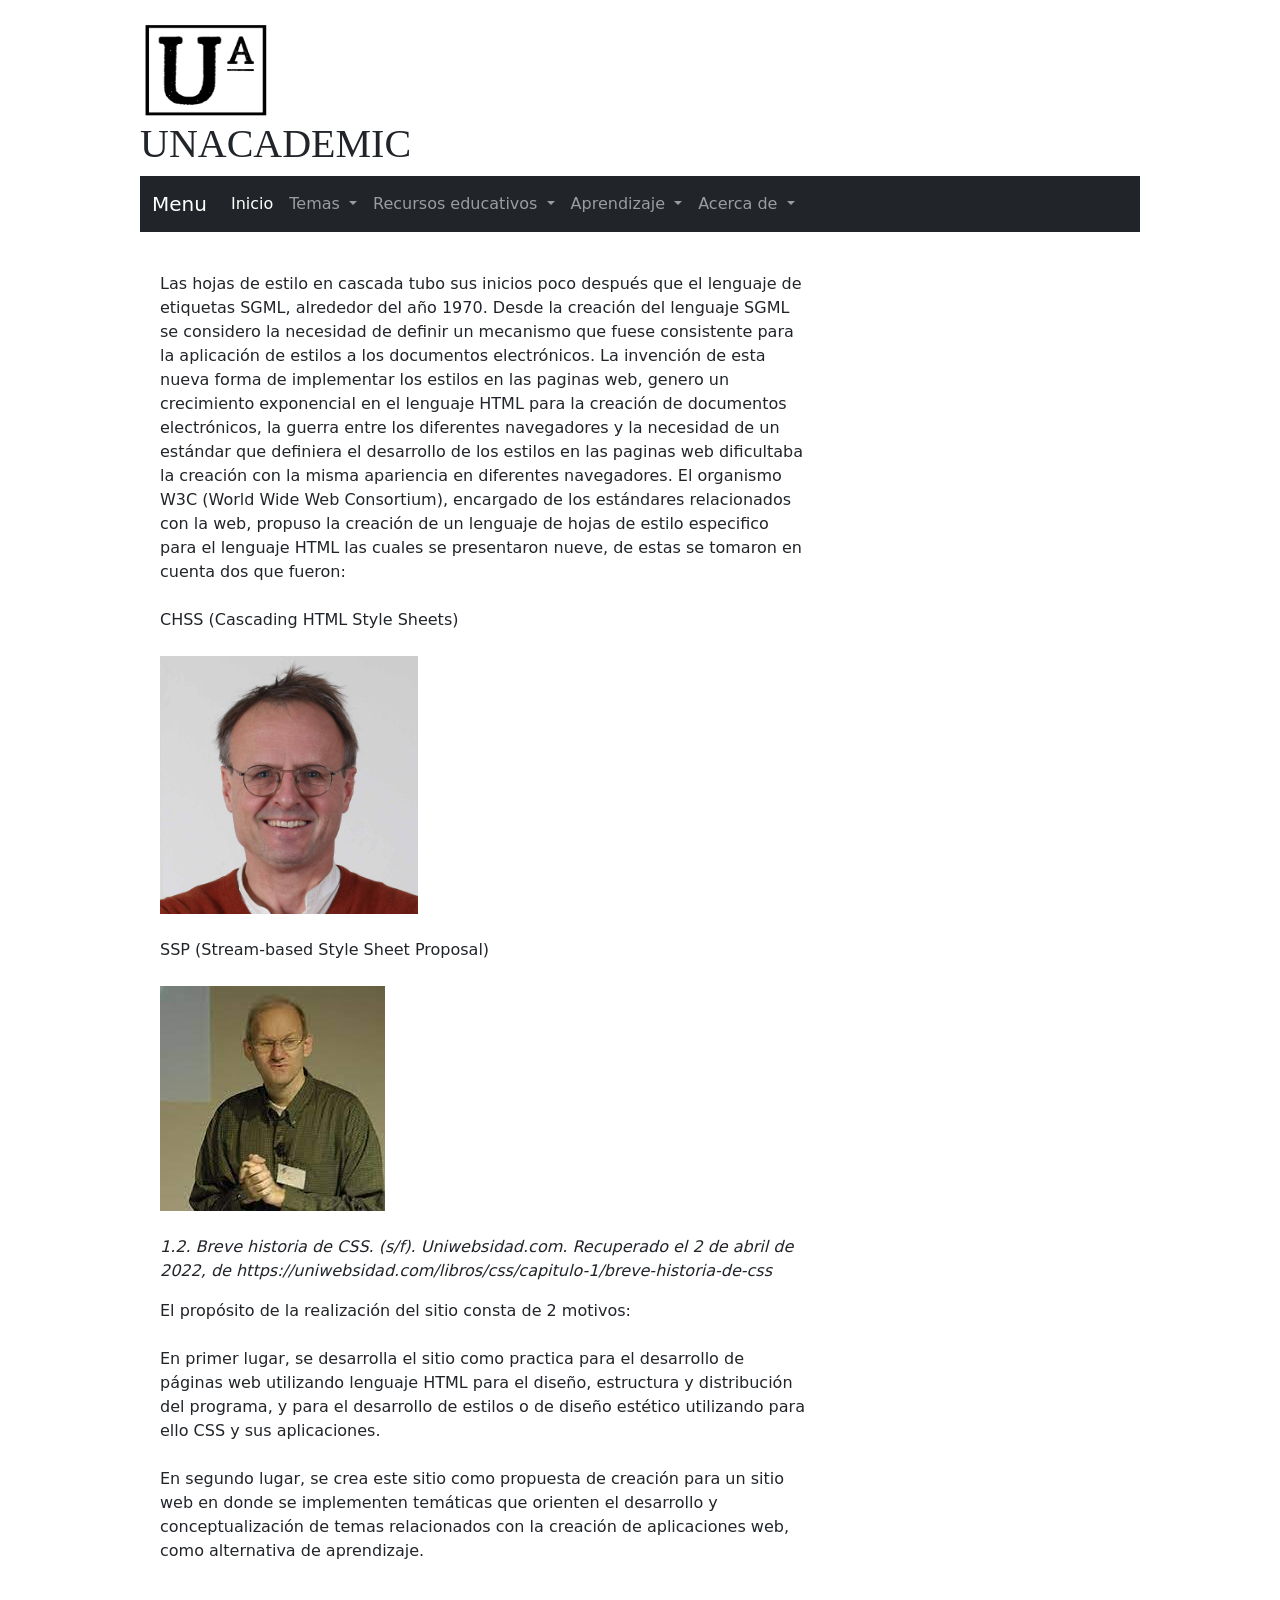
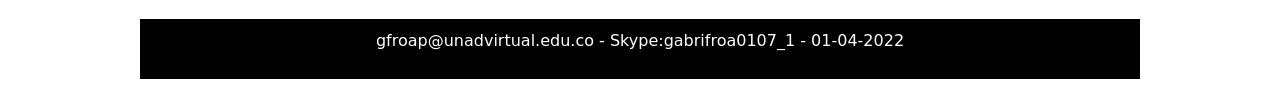
==== commit aa229ce9: "Actualización 51 Actualización 51" ====
--- a/Fase3/Index.html
+++ b/Fase3/Index.html
@@ -19,6 +19,7 @@
             <a  href="Index.html">
                 <img src="../Fase3/Imagenes/Background.PNG" width="130" height="100" > 
             </a>
+            <h1>UNACADEMIC</h1>
             
         </div>
 
--- a/Fase3/css/estilos.css
+++ b/Fase3/css/estilos.css
@@ -89,6 +89,9 @@
     text-align: center;
     
 }
+h1{
+    font-family: 'Times New Roman', Times, serif;
+  }
 
       
        
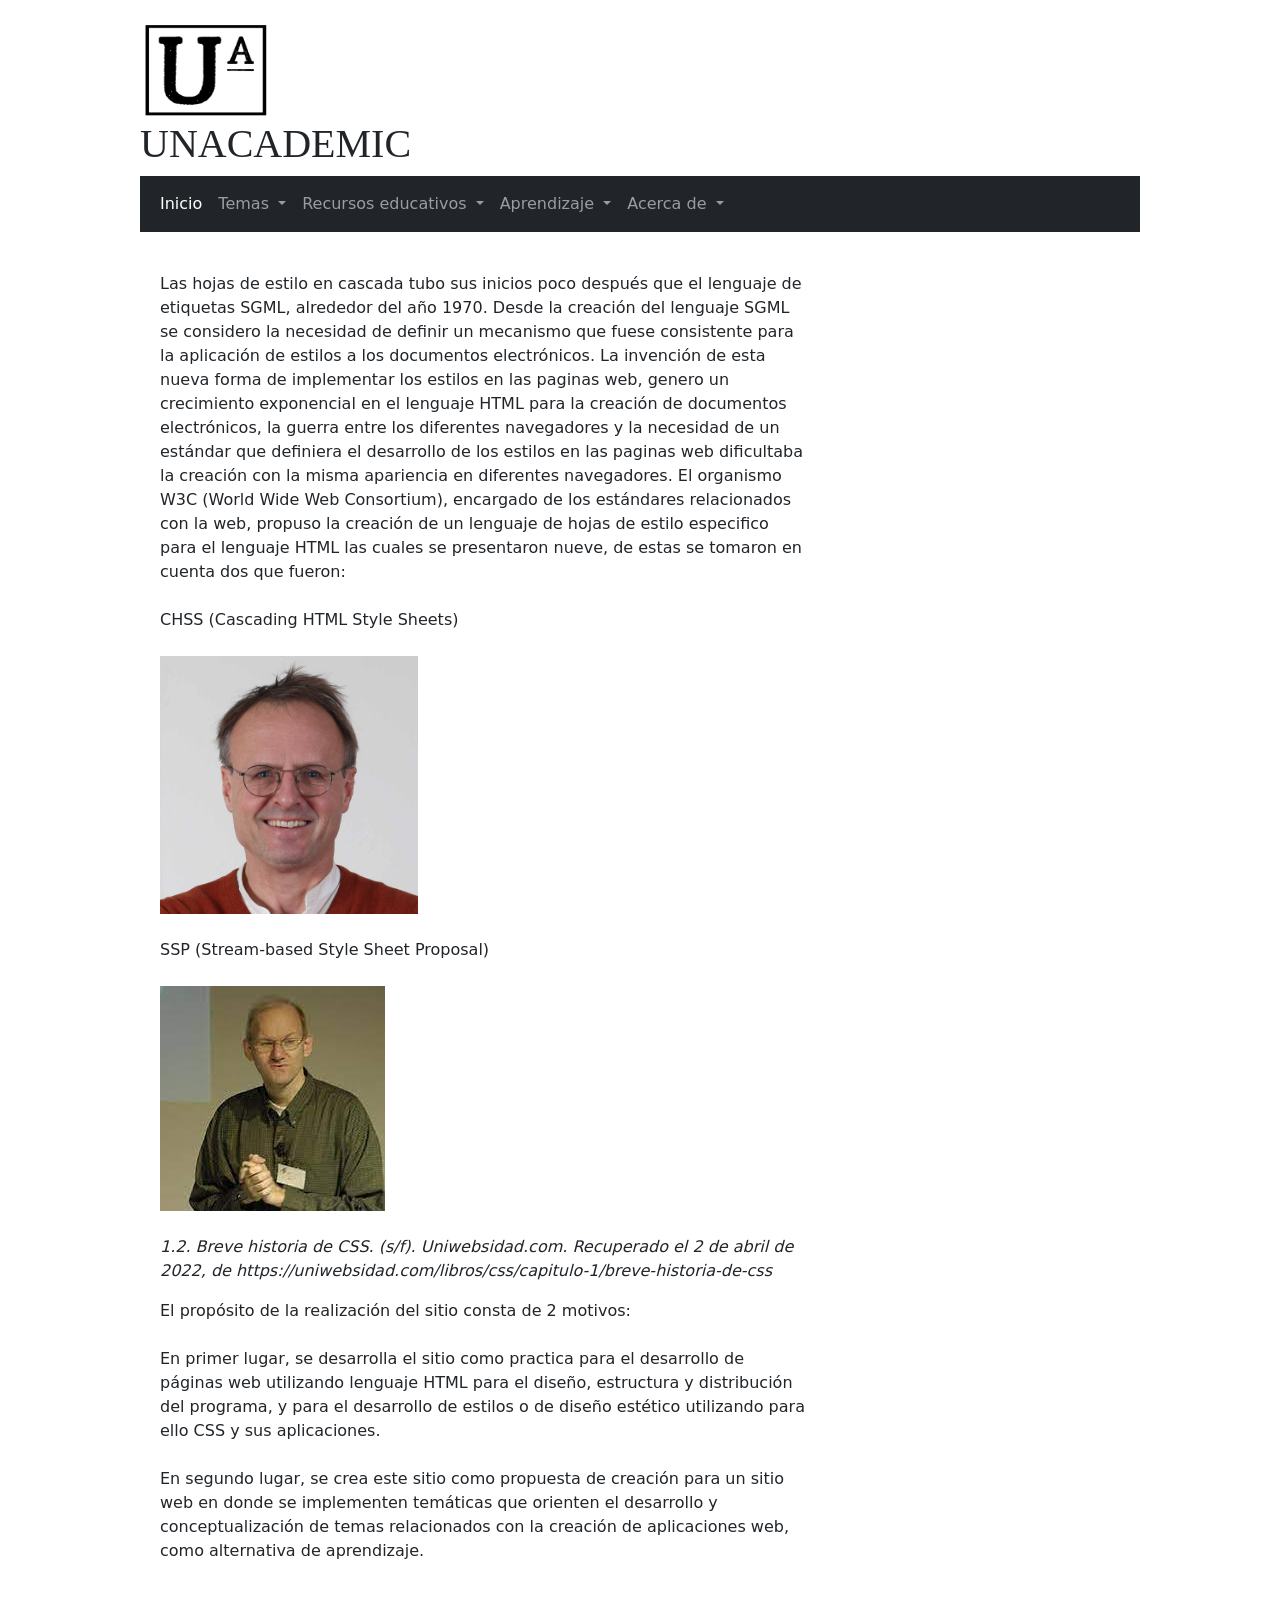
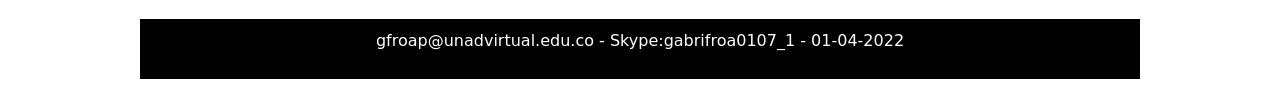
==== commit 614ab9c0: "Actualización 55 Actualización 55" ====
--- a/Fase3/Index.html
+++ b/Fase3/Index.html
@@ -4,7 +4,7 @@
     <meta charset="UTF-8">
     <meta http-equiv="X-UA-Compatible" content="IE=edge">
     <meta name="viewport" content="width=device-width, initial-scale=1.0">
-    <title>Fase 3</title>
+    <title>UNACADEMIC</title>
     <link rel="stylesheet" type="text/css" href="../Fase3/css/estilos.css">
     <link rel="shorcut icon" type="image/x-icon" href="Imagenes/Icon.png">
     <link href="https://cdn.jsdelivr.net/npm/bootstrap@5.1.3/dist/css/bootstrap.min.css" rel="stylesheet" integrity="sha384-1BmE4kWBq78iYhFldvKuhfTAU6auU8tT94WrHftjDbrCEXSU1oBoqyl2QvZ6jIW3" crossorigin="anonymous">
@@ -28,7 +28,7 @@
 
             <nav class="navbar navbar-expand-lg navbar-dark bg-dark">
                 <div class="container-fluid">
-                  <a class="navbar-brand" href="#">Menu</a>
+                  
                   <button class="navbar-toggler" type="button" data-bs-toggle="collapse" data-bs-target="#navbarNavDropdown" aria-controls="navbarNavDropdown" aria-expanded="false" aria-label="Toggle navigation">
                     <span class="navbar-toggler-icon"></span>
                   </button>
